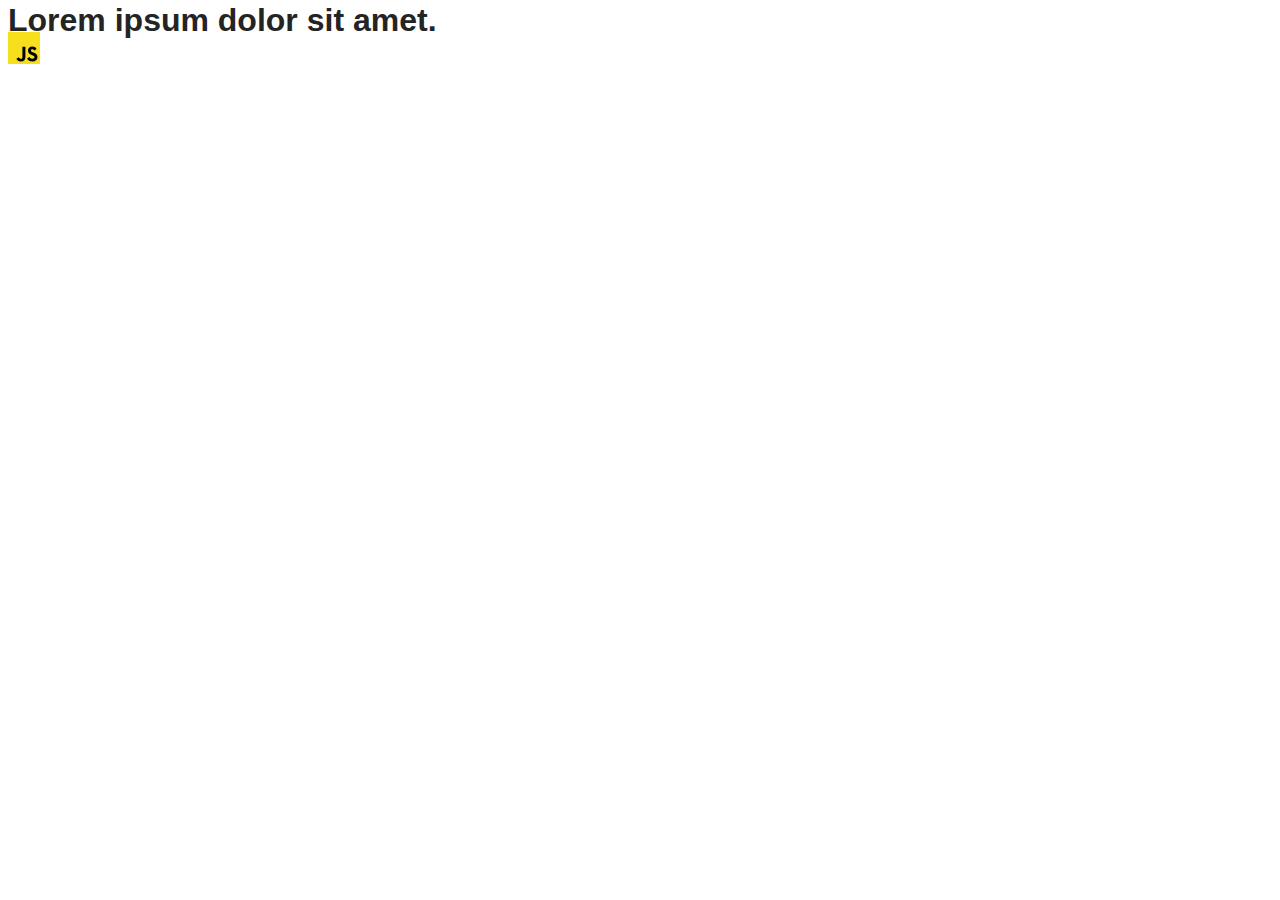
==== src/index.html @ 444bc2c4 "Merge pull request #3 from Zyabrik10/fitch-room-header" ====
<!DOCTYPE html>
<html lang="en">

<head>
  <meta charset="UTF-8" />
  <link rel="icon" type="image/svg+xml" href="/favicon.svg" />
  <meta name="viewport" content="width=device-width, initial-scale=1.0" />
  <title>Vanilla App Template</title>
  <link rel="stylesheet" href="./css/styles.css" />
</head>

<body>
  <load="partials/header.html" />
  <header></header>
  <load="partials /header.html" />

  <section>
    <h1>Lorem ipsum dolor sit amet.</h1>
    <!-- Path to images as from index.html file -->
    <img src="./img/javascript.svg" alt="" />
  </section>

  <!-- Loads the specified .html file -->

  <load="partials /vite-promo.html" />

  <script type="module" src="/main.js"></script>
</body>

</html>
---- src/css/styles.css ----
/**
  |============================
  | include css partials with
  | default @import url()
  |============================
*/
@import url('./reset.css');
@import url('./vite-promo.css');
@import url('./header.css');

:root {
  font-family: Inter, Avenir, Helvetica, Arial, sans-serif;
  font-size: 16px;
  line-height: 24px;
  font-weight: 400;

  color: #242424;
  background-color: rgba(255, 255, 255, 0.87);

  font-synthesis: none;
  text-rendering: optimizeLegibility;
  -webkit-font-smoothing: antialiased;
  -moz-osx-font-smoothing: grayscale;
  -webkit-text-size-adjust: 100%;
}
/* -------STYLE FOR LUXURE ROOM TITLE-----NIK----- */
.double-room{
  background: #D8D8D8;
}
.container-lux{
  min-width: 320px;
  max-width: 428px;
/* width: 768px; */
padding-left: 20px;
margin: 0 auto;
}

.section-titles{ 
width: 270px;
font-family: 'DM Sans';
font-style: normal;
font-weight: 400;
font-size: 40px;
line-height: 1;
letter-spacing: -0.02em;
text-transform: uppercase;
margin: 0;
padding-top: 40px;
}

.luxury{
  font-style: italic;
}

.double-room-button{
display: flex;
flex-direction: row;
align-items: center;
justify-content: center;
padding: 8px 18px;
gap: 10px;
width: 123px;
height: 34px;
border: 0.8px solid #121212;
border-radius: 32px;
background: #D8D8D8;
cursor: pointer; 
transition: 250ms cubic-bezier(0.4, 0, 0.2, 1);
flex: none;
order: 1;
flex-grow: 0;
margin-top: 24px;
margin-bottom: 48px;

/* -----for knopa text ---- */
font-family: 'DM Sans';
font-style: normal;
font-weight: 400;
font-size: 14px;
line-height: 18px;
letter-spacing: -0.02em;
text-transform: uppercase;
}

.double-room-button:hover,
.double-room-button:focus{
  background-color: #121212;
  color: aliceblue;
}

.slider{
  border: none;
  max-width: 100%;
  overflow: hidden;
}

.slider-line{
  display: flex;
  gap: 20px;
  transition: 250ms cubic-bezier(0.4, 0, 0.2, 1);
}


.section-text{
  width: 289px;
  font-family: 'DM Sans';
  font-style: normal;
  font-weight: 400;
  font-size: 14px;
  line-height: 18px;
  letter-spacing: 0.05em;
  text-transform: uppercase;
  color: #121212;
  margin-top: 51px; /*or 100 */ 
  padding-bottom: 64px;
}
/* -----------------------END---------NIK-------------- */
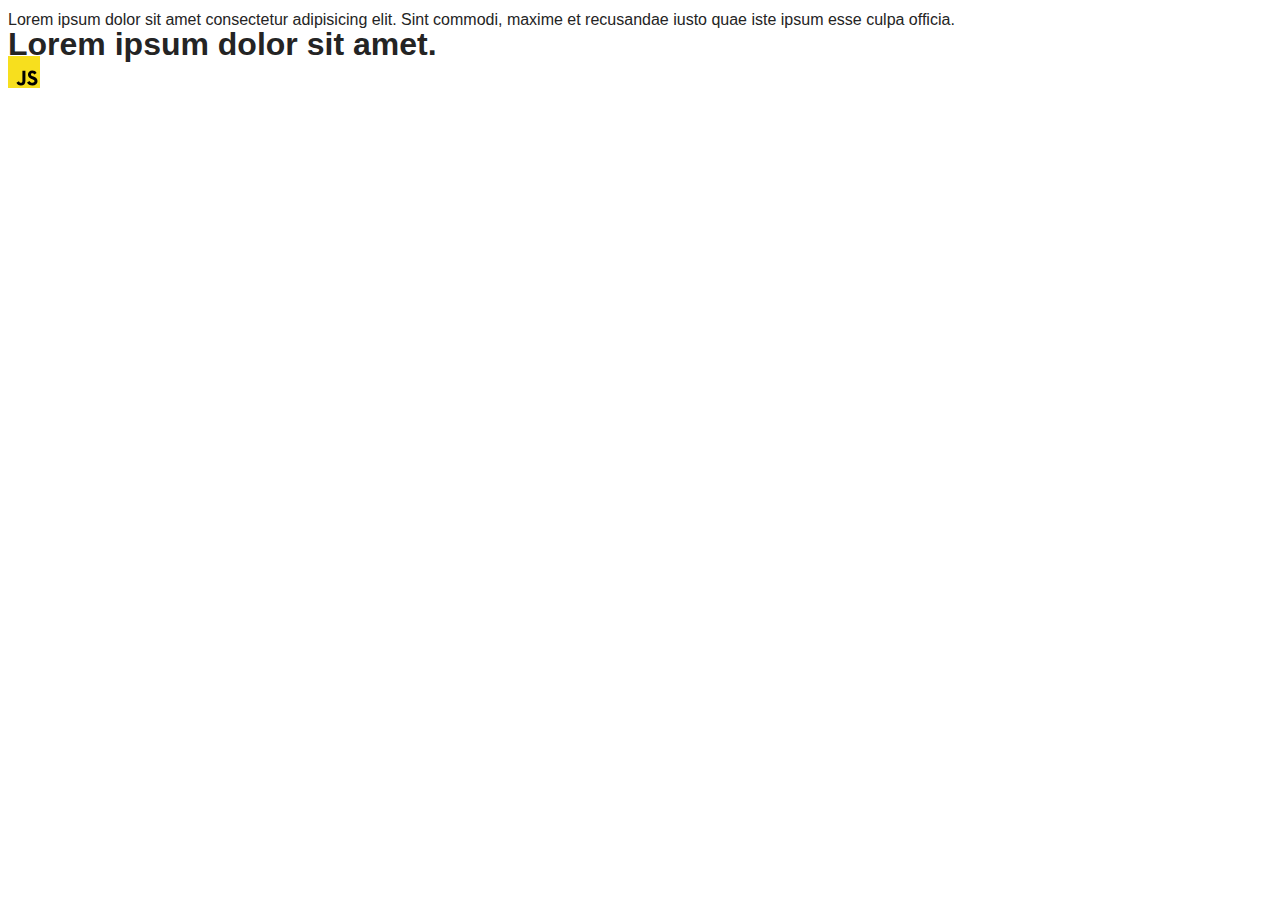
==== commit ba982009: "Merge branch 'main' into feature-add-text" ====
--- a/src/index.html
+++ b/src/index.html
@@ -8,7 +8,13 @@
   <title>Vanilla App Template</title>
   <link rel="stylesheet" href="./css/styles.css" />
 </head>
+    <p>
+      Lorem ipsum dolor sit amet consectetur adipisicing elit. Sint commodi,
+      maxime et recusandae iusto quae iste ipsum esse culpa officia.
+    </p>
 
+    <!-- Loads the specified .html file -->
+    <load ="partials/vite-promo.html" />
 <body>
   <load="partials/header.html" />
   <header></header>
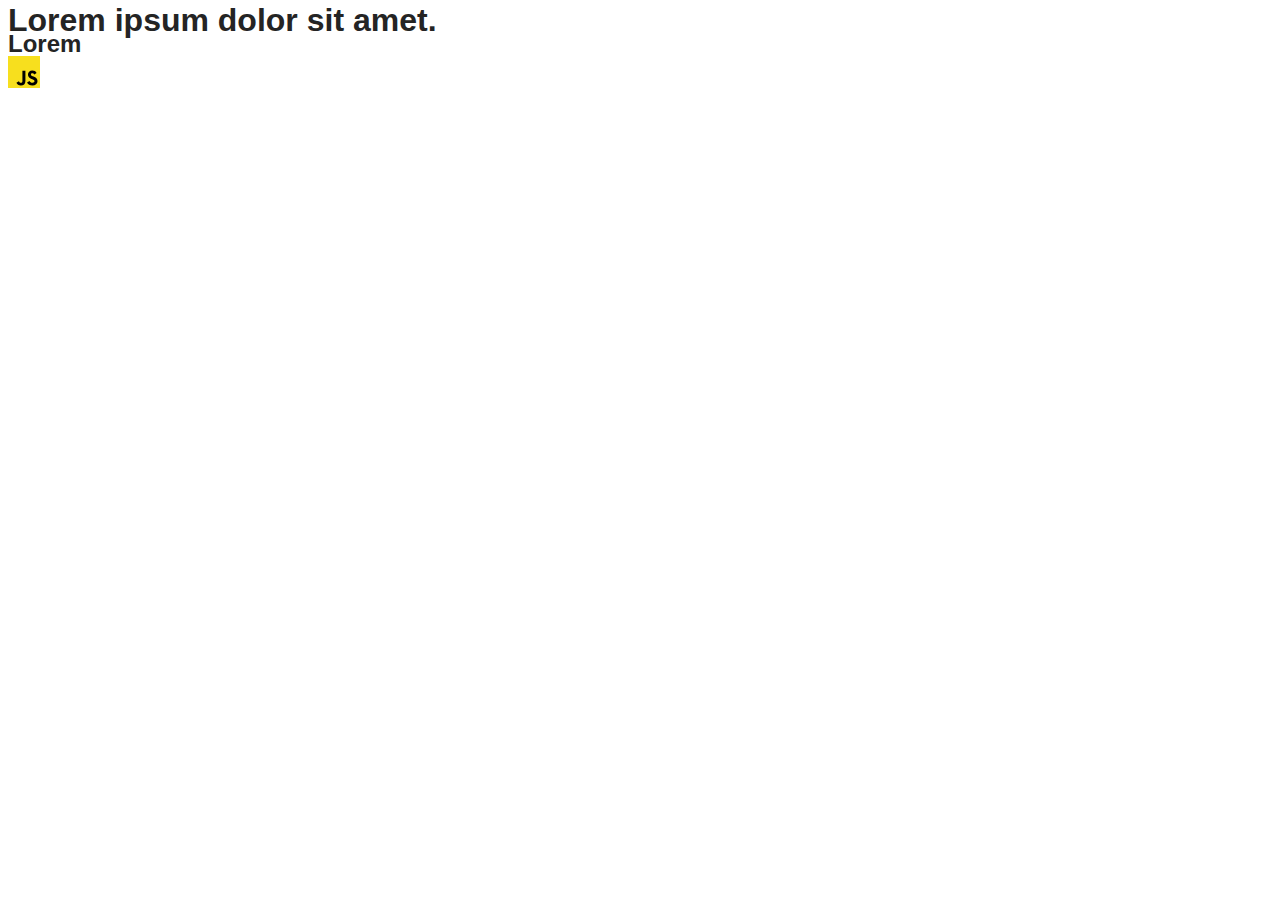
==== commit 92bdb2bd: "Update index.html" ====
--- a/src/index.html
+++ b/src/index.html
@@ -8,13 +8,7 @@
   <title>Vanilla App Template</title>
   <link rel="stylesheet" href="./css/styles.css" />
 </head>
-    <p>
-      Lorem ipsum dolor sit amet consectetur adipisicing elit. Sint commodi,
-      maxime et recusandae iusto quae iste ipsum esse culpa officia.
-    </p>
 
-    <!-- Loads the specified .html file -->
-    <load ="partials/vite-promo.html" />
 <body>
   <load="partials/header.html" />
   <header></header>
@@ -22,6 +16,7 @@
 
   <section>
     <h1>Lorem ipsum dolor sit amet.</h1>
+    <h2>Lorem</h2>
     <!-- Path to images as from index.html file -->
     <img src="./img/javascript.svg" alt="" />
   </section>
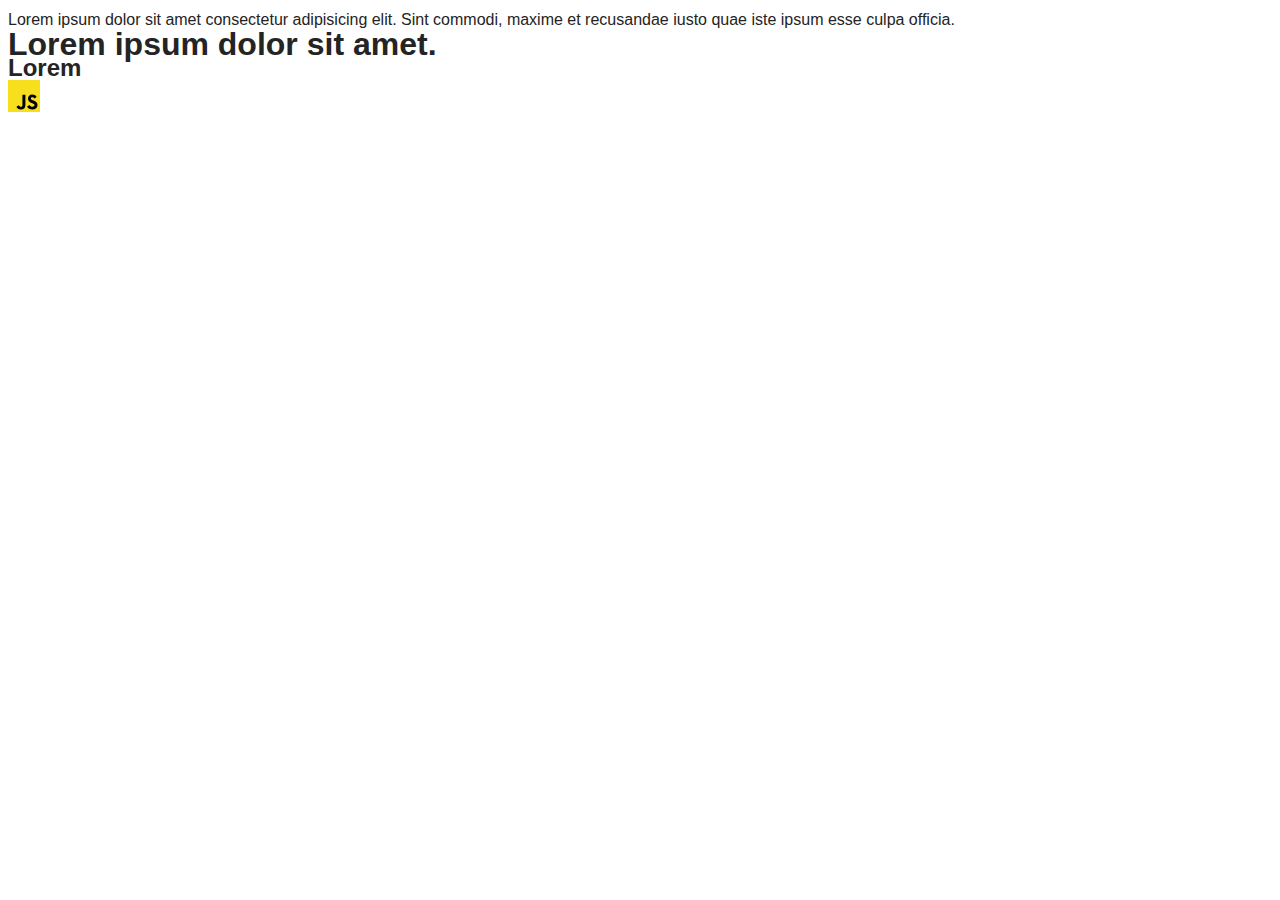
==== commit df6902fd: "Merge pull request #9 from Zyabrik10/feature-test-test" ====
--- a/src/index.html
+++ b/src/index.html
@@ -8,7 +8,13 @@
   <title>Vanilla App Template</title>
   <link rel="stylesheet" href="./css/styles.css" />
 </head>
+    <p>
+      Lorem ipsum dolor sit amet consectetur adipisicing elit. Sint commodi,
+      maxime et recusandae iusto quae iste ipsum esse culpa officia.
+    </p>
 
+    <!-- Loads the specified .html file -->
+    <load ="partials/vite-promo.html" />
 <body>
   <load="partials/header.html" />
   <header></header>
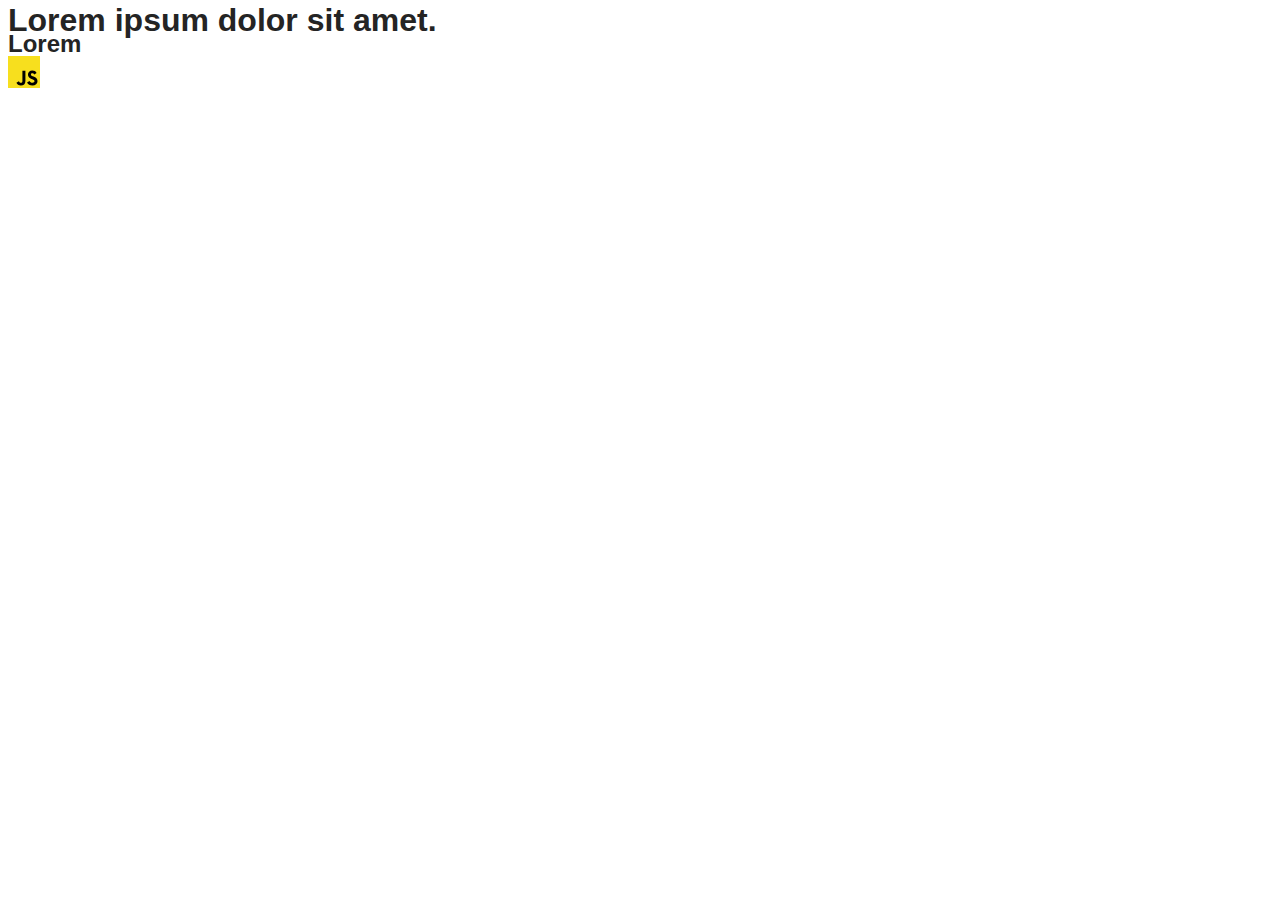
==== commit 3ae2c229: "Merge 5c33757b507c8dde36f3ab5777831622cb1a55b1 into df6902fd64ecf88896b68a6bf88dd84362ebf765" ====
--- a/src/index.html
+++ b/src/index.html
@@ -8,15 +8,10 @@
   <title>Vanilla App Template</title>
   <link rel="stylesheet" href="./css/styles.css" />
 </head>
-    <p>
-      Lorem ipsum dolor sit amet consectetur adipisicing elit. Sint commodi,
-      maxime et recusandae iusto quae iste ipsum esse culpa officia.
-    </p>
+<load="partials/vite-promo.html" />
 
-    <!-- Loads the specified .html file -->
-    <load ="partials/vite-promo.html" />
 <body>
-  <load="partials/header.html" />
+  <load="partials /header.html" />
   <header></header>
   <load="partials /header.html" />
 
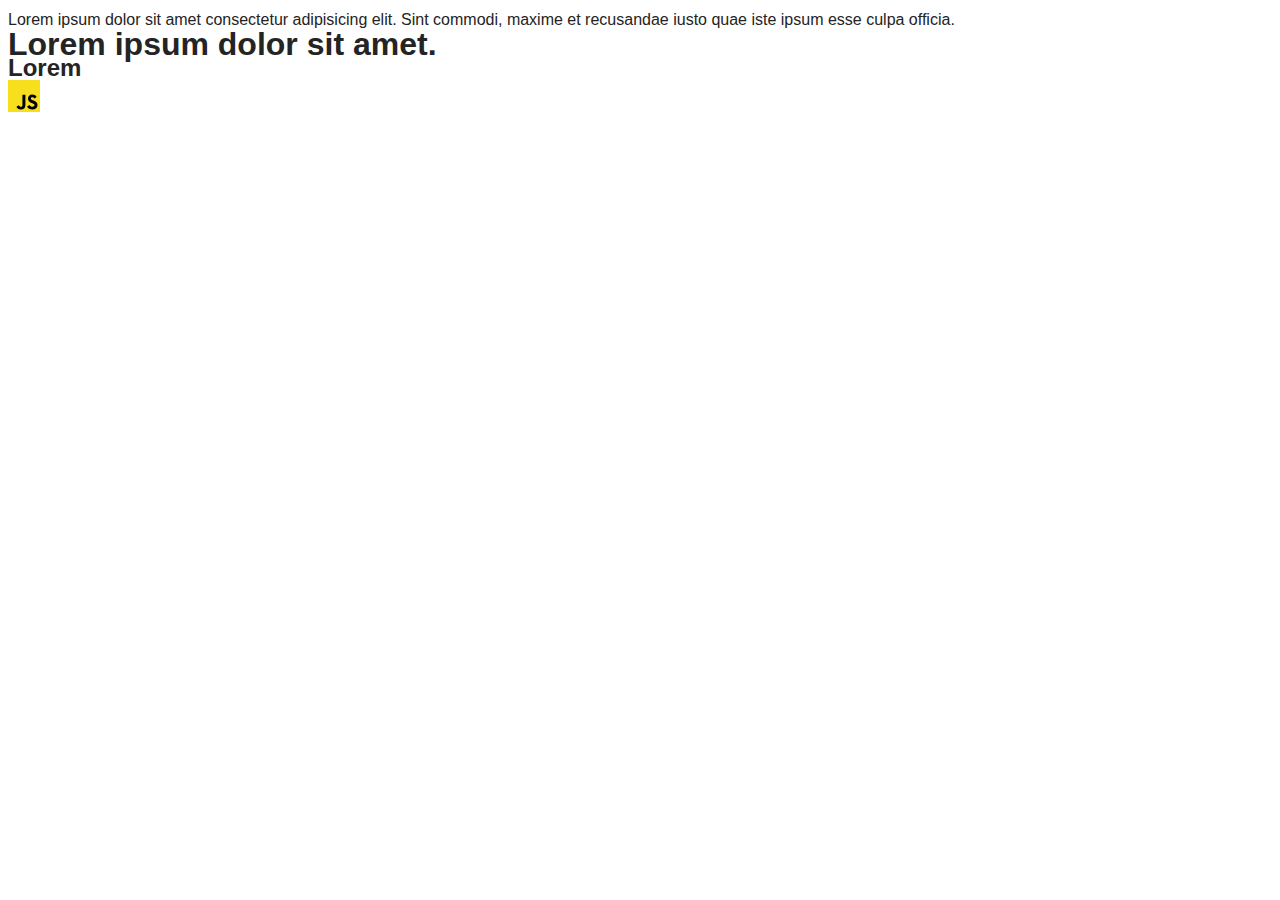
==== commit 9e894f59: "Merge pull request #13 from Zyabrik10/feature-test2" ====
--- a/src/index.html
+++ b/src/index.html
@@ -1,32 +1,39 @@
 <!DOCTYPE html>
 <html lang="en">
-
-<head>
-  <meta charset="UTF-8" />
-  <link rel="icon" type="image/svg+xml" href="/favicon.svg" />
-  <meta name="viewport" content="width=device-width, initial-scale=1.0" />
-  <title>Vanilla App Template</title>
-  <link rel="stylesheet" href="./css/styles.css" />
-</head>
-<load="partials/vite-promo.html" />
-
-<body>
-  <load="partials /header.html" />
-  <header></header>
-  <load="partials /header.html" />
-
-  <section>
-    <h1>Lorem ipsum dolor sit amet.</h1>
-    <h2>Lorem</h2>
-    <!-- Path to images as from index.html file -->
-    <img src="./img/javascript.svg" alt="" />
-  </section>
+  <head>
+    <meta charset="UTF-8" />
+    <link rel="icon" type="image/svg+xml" href="/favicon.svg" />
+    <meta name="viewport" content="width=device-width, initial-scale=1.0" />
+    <title>Vanilla App Template</title>
+    <link rel="stylesheet" href="./css/styles.css" />
+  </head>
+  <p>
+    Lorem ipsum dolor sit amet consectetur adipisicing elit. Sint commodi,
+    maxime et recusandae iusto quae iste ipsum esse culpa officia.
+  </p>
 
   <!-- Loads the specified .html file -->
+  <load ="partials/vite-promo.html" />
+  <body>
+    <load ="partials/header.html" />
+    <header></header>
+    <load ="partials /header.html" />
+    <div>
+      <ul>
+        <li></li>
+      </ul>
+    </div>
+    <section>
+      <h1>Lorem ipsum dolor sit amet.</h1>
+      <h2>Lorem</h2>
+      <!-- Path to images as from index.html file -->
+      <img src="./img/javascript.svg" alt="" />
+    </section>
 
-  <load="partials /vite-promo.html" />
+    <!-- Loads the specified .html file -->
 
-  <script type="module" src="/main.js"></script>
-</body>
+    <load ="partials /vite-promo.html" />
 
-</html>+    <script type="module" src="/main.js"></script>
+  </body>
+</html>
